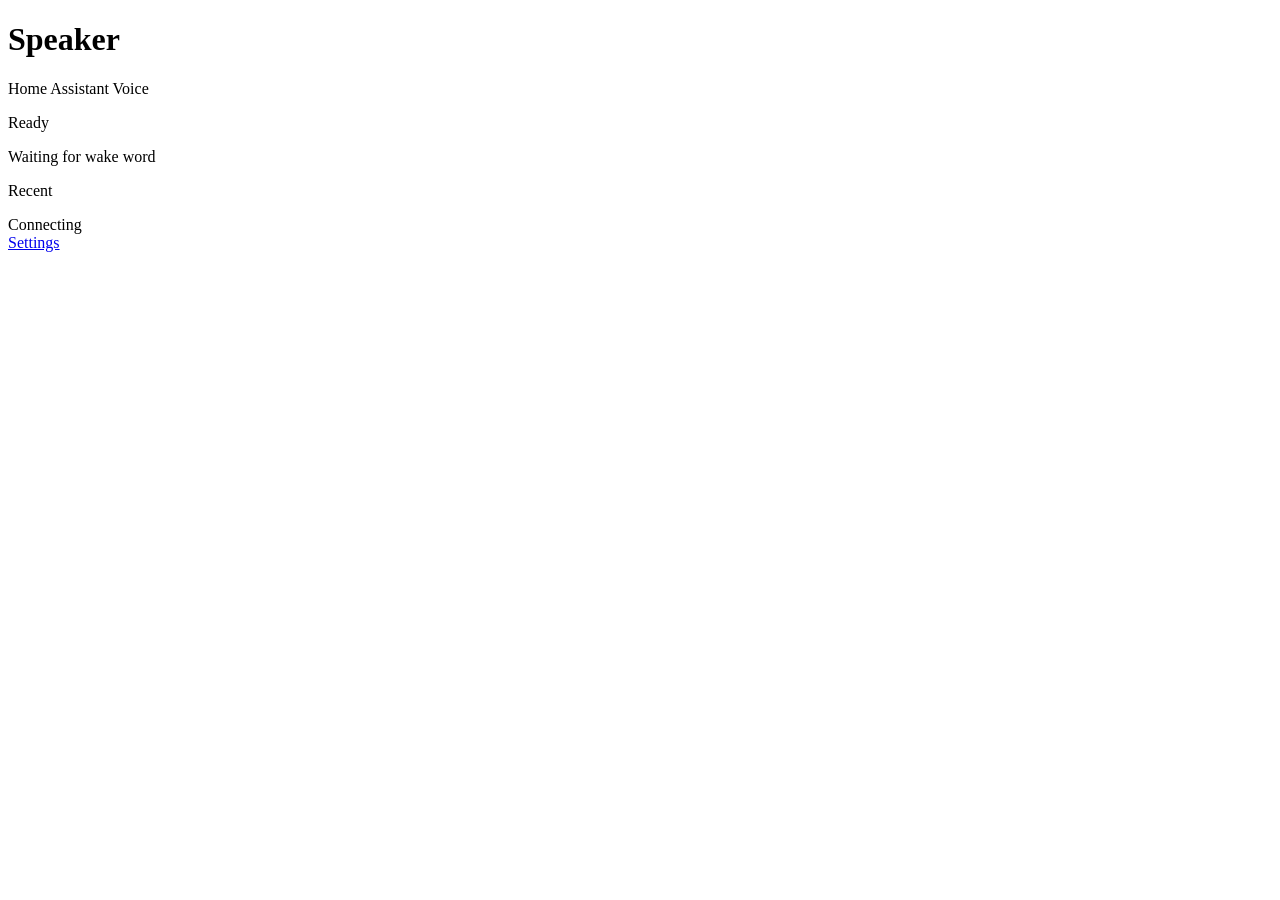
==== app/web/static/index.html @ 88e0b038 "Initial commit: Docker voice assistant satellite for Home Assistant Wyoming protocol satellite with " ====
<!DOCTYPE html>
<html lang="en">
<head>
    <meta charset="UTF-8">
    <meta name="viewport" content="width=device-width, initial-scale=1.0, user-scalable=no">
    <title>Speaker HASS</title>
    <link rel="stylesheet" href="/static/style.css">
    <link rel="icon" href="data:image/svg+xml,<svg xmlns='http://www.w3.org/2000/svg' viewBox='0 0 100 100'><text y='.9em' font-size='90'>🎙</text></svg>">
</head>
<body>
    <div class="container">
        <header>
            <h1 class="title">Speaker</h1>
            <p class="subtitle">Home Assistant Voice</p>
        </header>

        <main>
            <div class="orb-container">
                <div class="orb" id="orb">
                    <div class="orb-inner"></div>
                    <div class="orb-ring"></div>
                    <div class="orb-ring ring-2"></div>
                </div>
            </div>

            <div class="status-section">
                <p class="state-label" id="stateLabel">Ready</p>
                <p class="state-detail" id="stateDetail">Waiting for wake word</p>
            </div>

            <div class="transcript-section" id="transcriptSection">
                <div class="transcript-current" id="transcriptCurrent"></div>
            </div>

            <div class="history-section" id="historySection">
                <p class="history-title">Recent</p>
                <ul class="history-list" id="historyList"></ul>
            </div>
        </main>

        <footer>
            <div class="connection-status" id="connectionStatus">
                <span class="connection-dot"></span>
                <span class="connection-text">Connecting</span>
            </div>
            <a href="/settings" class="settings-link">Settings</a>
        </footer>
    </div>

    <script src="/static/app.js"></script>
</body>
</html>
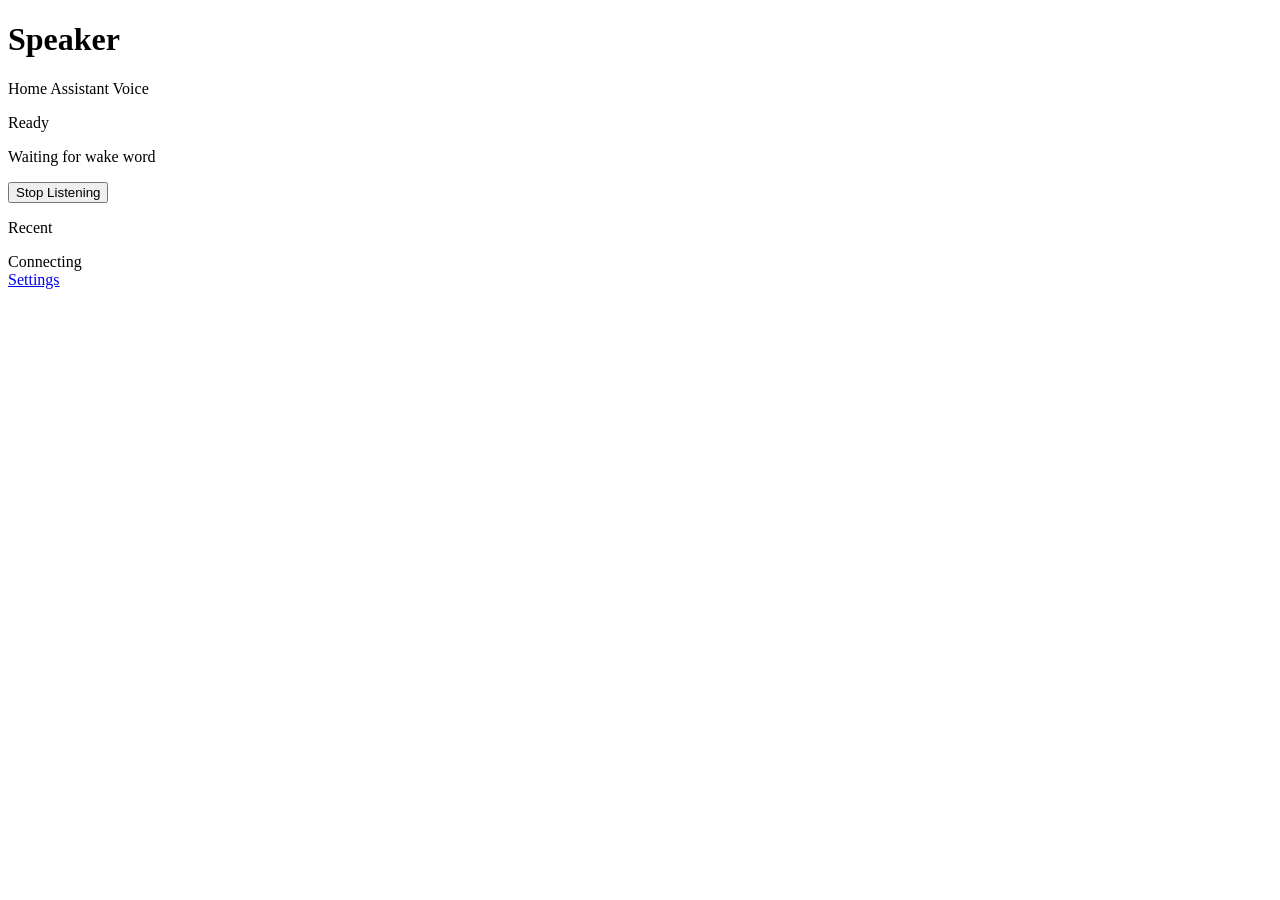
==== commit 0460c582: "Fix Wyoming protocol: add ping/pong, RunPipeline, and stop listening UI - Handle ping/pong events to" ====
--- a/app/web/static/index.html
+++ b/app/web/static/index.html
@@ -26,6 +26,7 @@
             <div class="status-section">
                 <p class="state-label" id="stateLabel">Ready</p>
                 <p class="state-detail" id="stateDetail">Waiting for wake word</p>
+                <button class="stop-btn" id="stopBtn">Stop Listening</button>
             </div>
 
             <div class="transcript-section" id="transcriptSection">
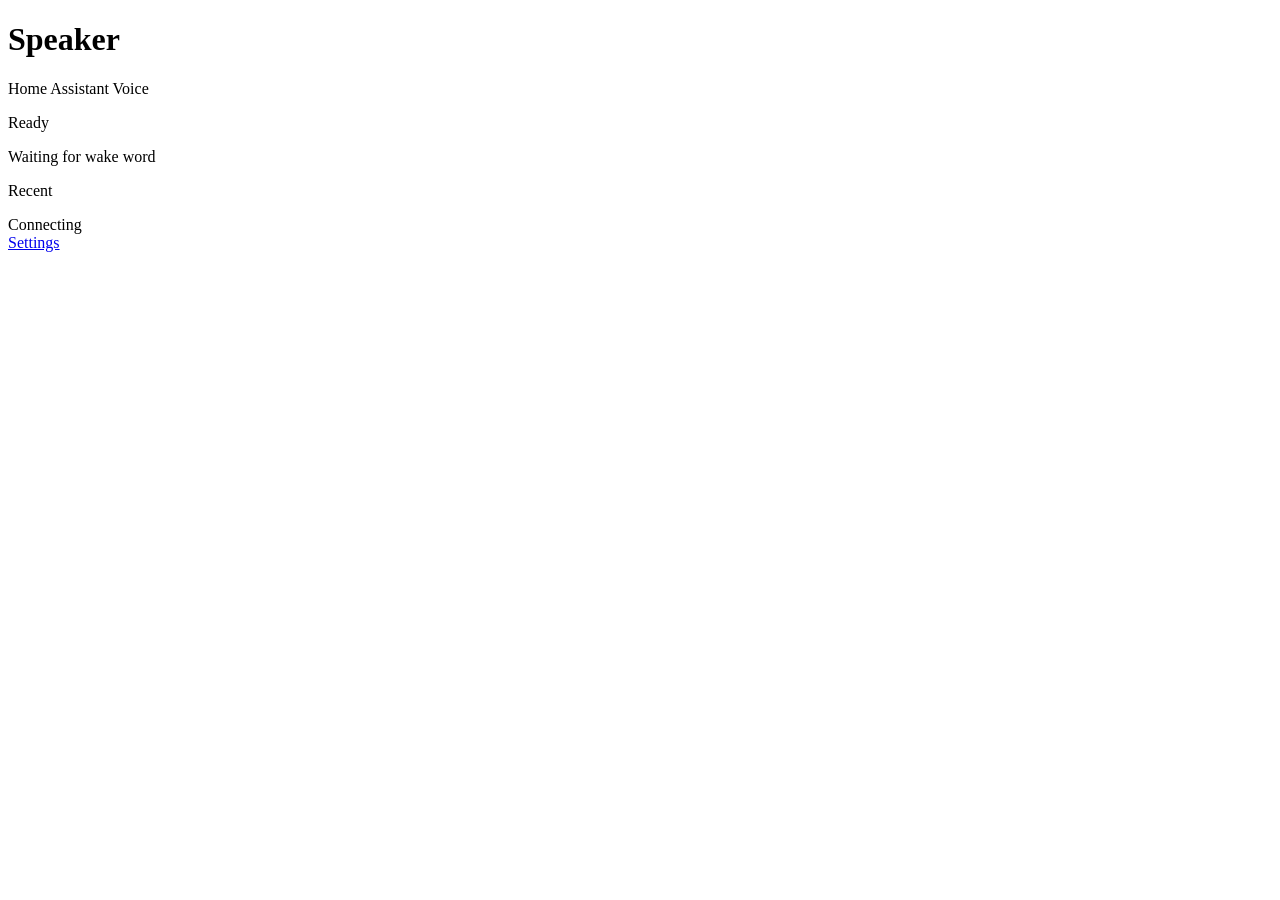
==== commit ea582353: "Add WebGL shader background and orb-click stop listening - Add subtle flowing gradient shader (perfo" ====
--- a/app/web/static/index.html
+++ b/app/web/static/index.html
@@ -26,7 +26,6 @@
             <div class="status-section">
                 <p class="state-label" id="stateLabel">Ready</p>
                 <p class="state-detail" id="stateDetail">Waiting for wake word</p>
-                <button class="stop-btn" id="stopBtn">Stop Listening</button>
             </div>
 
             <div class="transcript-section" id="transcriptSection">
@@ -48,6 +47,7 @@
         </footer>
     </div>
 
+    <script src="/static/bg.js"></script>
     <script src="/static/app.js"></script>
 </body>
 </html>
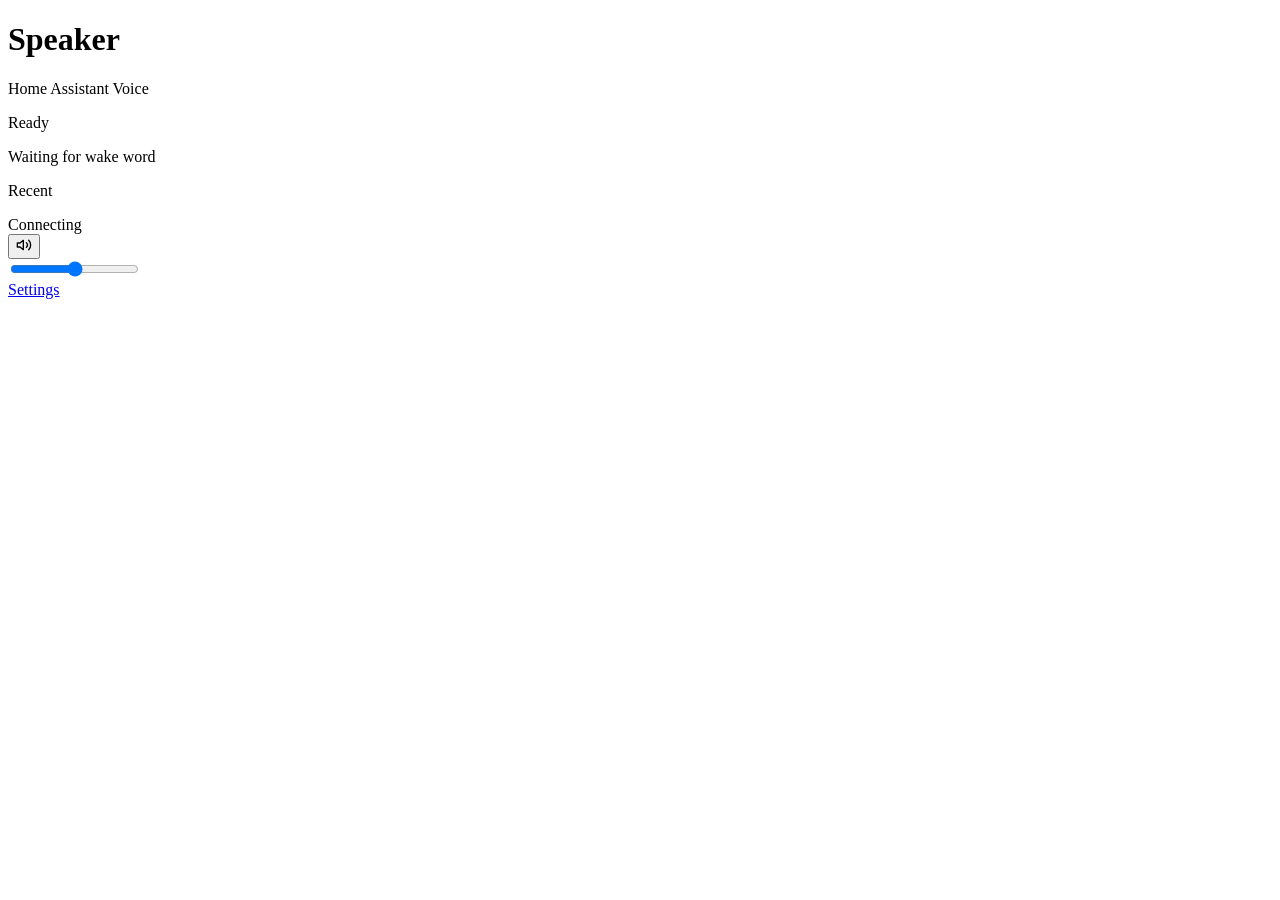
==== commit aa542fc2: "Add volume control with auto-discovered ALSA mixer - Discreet speaker icon in footer, expands to tou" ====
--- a/app/web/static/index.html
+++ b/app/web/static/index.html
@@ -43,7 +43,21 @@
                 <span class="connection-dot"></span>
                 <span class="connection-text">Connecting</span>
             </div>
-            <a href="/settings" class="settings-link">Settings</a>
+            <div class="footer-right">
+                <div class="volume-control" id="volumeControl">
+                    <button class="volume-btn" id="volumeBtn" aria-label="Volume">
+                        <svg width="16" height="16" viewBox="0 0 24 24" fill="none" stroke="currentColor" stroke-width="2" stroke-linecap="round" stroke-linejoin="round">
+                            <polygon points="11 5 6 9 2 9 2 15 6 15 11 19 11 5"></polygon>
+                            <path class="vol-wave vol-wave-1" d="M15.54 8.46a5 5 0 0 1 0 7.07"></path>
+                            <path class="vol-wave vol-wave-2" d="M19.07 4.93a10 10 0 0 1 0 14.14"></path>
+                        </svg>
+                    </button>
+                    <div class="volume-slider-wrap" id="volumeSliderWrap">
+                        <input type="range" class="volume-slider" id="volumeSlider" min="0" max="100" value="50">
+                    </div>
+                </div>
+                <a href="/settings" class="settings-link">Settings</a>
+            </div>
         </footer>
     </div>
 
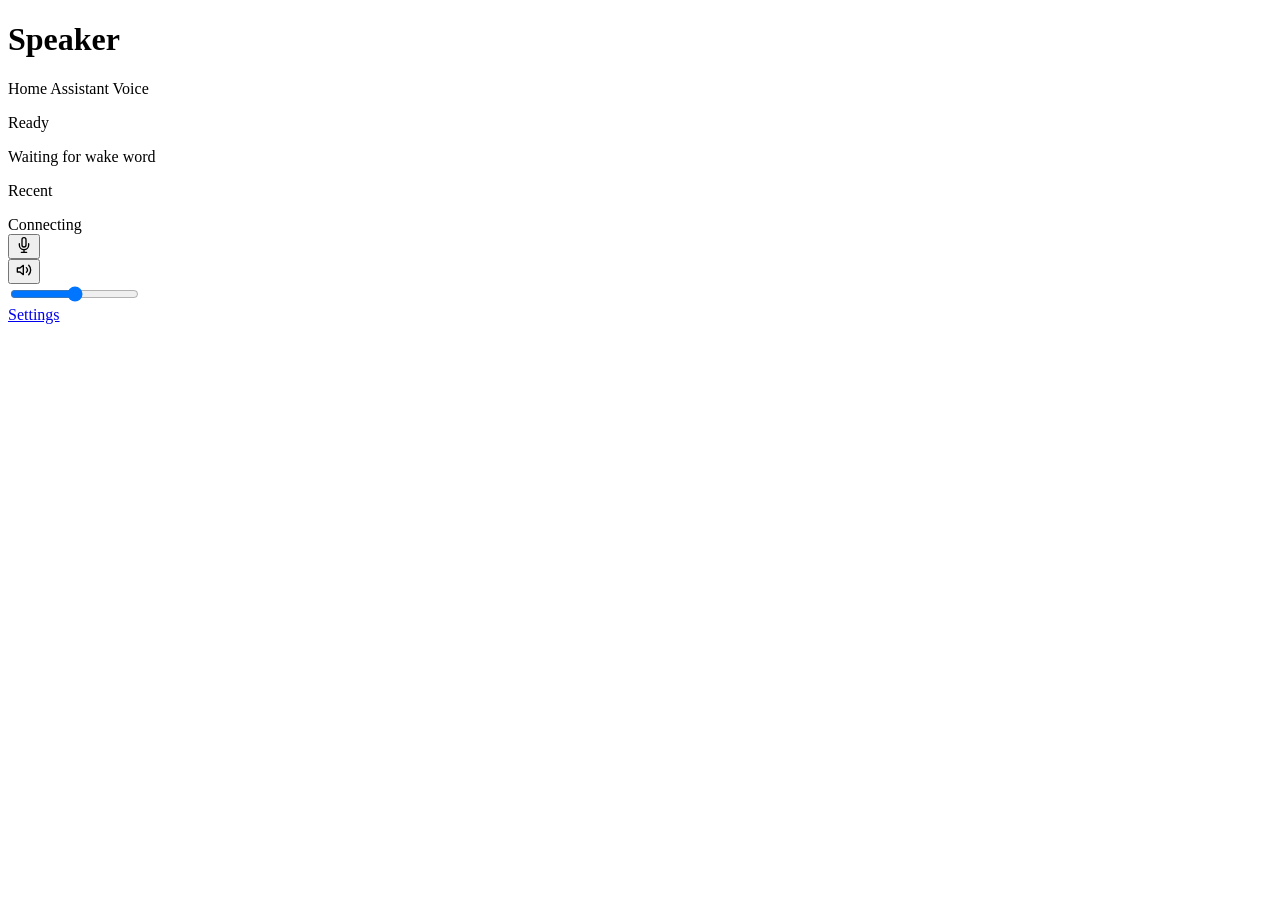
==== commit 00dc0ad2: "Add mic mute toggle with hardware sync - Software mute/unmute via auto-discovered ALSA capture switc" ====
--- a/app/web/static/index.html
+++ b/app/web/static/index.html
@@ -44,6 +44,21 @@
                 <span class="connection-text">Connecting</span>
             </div>
             <div class="footer-right">
+                <button class="mic-mute-btn" id="micMuteBtn" aria-label="Toggle microphone">
+                    <svg class="mic-icon" width="16" height="16" viewBox="0 0 24 24" fill="none" stroke="currentColor" stroke-width="2" stroke-linecap="round" stroke-linejoin="round">
+                        <path d="M12 1a3 3 0 0 0-3 3v8a3 3 0 0 0 6 0V4a3 3 0 0 0-3-3z"></path>
+                        <path d="M19 10v2a7 7 0 0 1-14 0v-2"></path>
+                        <line x1="12" y1="19" x2="12" y2="23"></line>
+                        <line x1="8" y1="23" x2="16" y2="23"></line>
+                    </svg>
+                    <svg class="mic-off-icon" width="16" height="16" viewBox="0 0 24 24" fill="none" stroke="currentColor" stroke-width="2" stroke-linecap="round" stroke-linejoin="round" style="display:none">
+                        <line x1="1" y1="1" x2="23" y2="23"></line>
+                        <path d="M9 9v3a3 3 0 0 0 5.12 2.12M15 9.34V4a3 3 0 0 0-5.94-.6"></path>
+                        <path d="M17 16.95A7 7 0 0 1 5 12v-2m14 0v2c0 .67-.08 1.32-.22 1.94"></path>
+                        <line x1="12" y1="19" x2="12" y2="23"></line>
+                        <line x1="8" y1="23" x2="16" y2="23"></line>
+                    </svg>
+                </button>
                 <div class="volume-control" id="volumeControl">
                     <button class="volume-btn" id="volumeBtn" aria-label="Volume">
                         <svg width="16" height="16" viewBox="0 0 24 24" fill="none" stroke="currentColor" stroke-width="2" stroke-linecap="round" stroke-linejoin="round">
